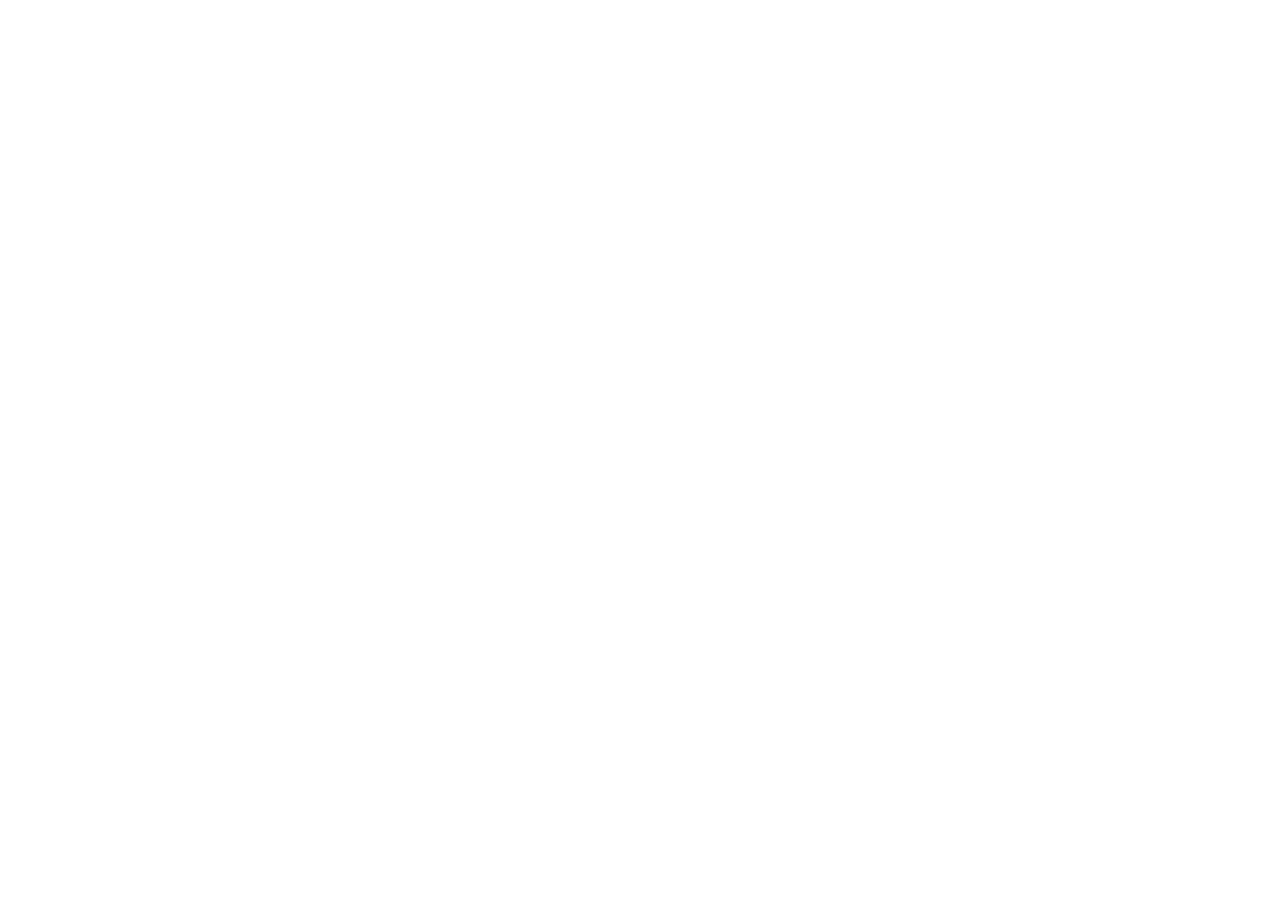
==== index.html @ 64bc50ac "First html file created" ====
<!DOCTYPE html>
<html lang="en">
<head>
    <meta charset="UTF-8">
    <meta name="viewport" content="width=device-width, initial-scale=1.0">
    <title>Todo List</title>
</head>
<body>
    
</body>
</html>
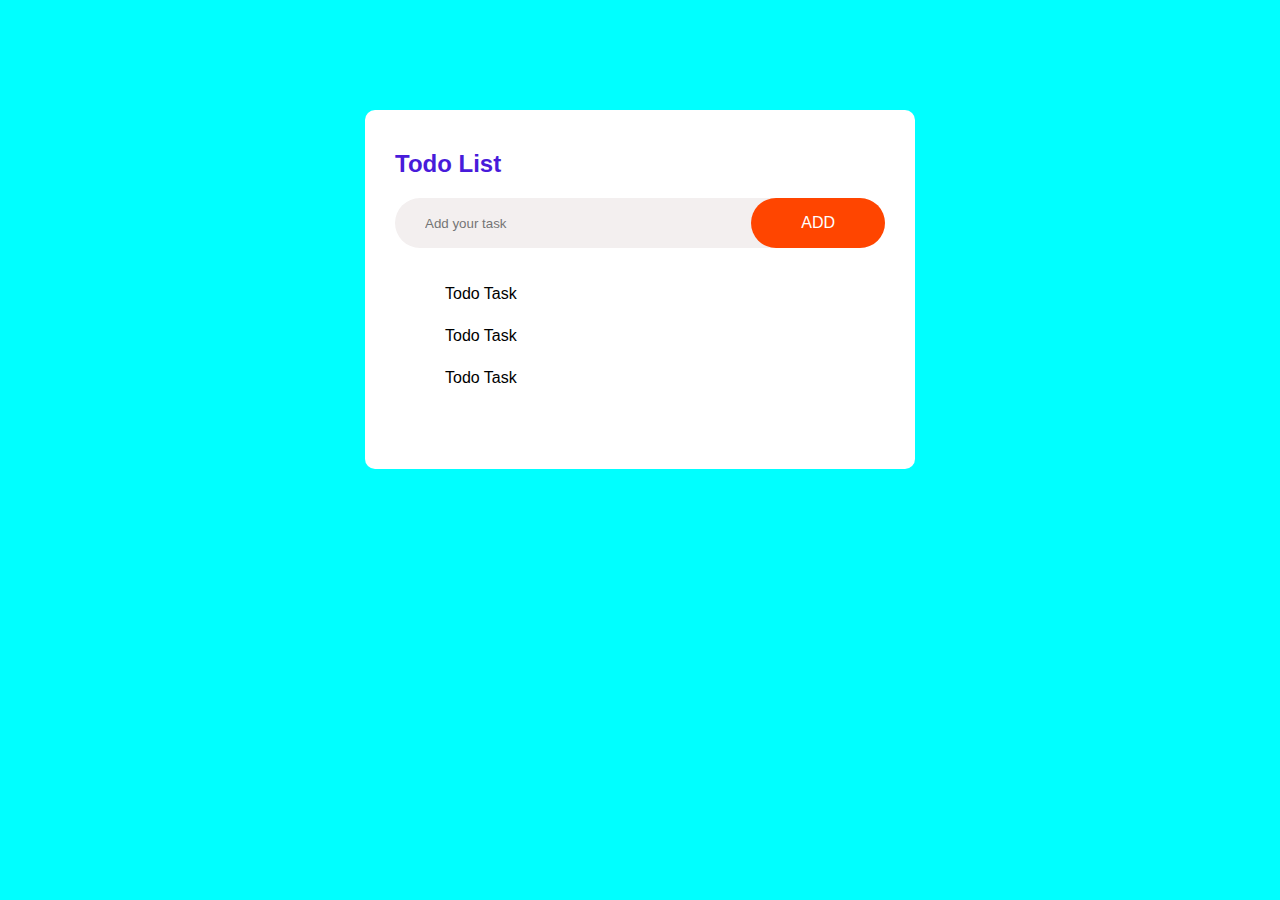
==== commit f3337b84: "HTML page created" ====
--- a/index.html
+++ b/index.html
@@ -4,8 +4,23 @@
     <meta charset="UTF-8">
     <meta name="viewport" content="width=device-width, initial-scale=1.0">
     <title>Todo List</title>
+    <link rel="stylesheet" href="style.css">
 </head>
 <body>
-    
+    <div class="container">
+        <div class="todo-app">
+            <h2>Todo List</h2>
+            <div class="row">
+                <input type="text" id="input-box" placeholder="Add your task" />
+                <button onclick="addTask()">ADD</button>
+            </div>
+            <ul id="list-container">
+                <li>Todo Task</li>
+                <li>Todo Task</li>
+                <li>Todo Task</li>
+            </ul>
+        </div>
+    </div>
+    <script src="index.js"></script>
 </body>
 </html>--- a/style.css
+++ b/style.css
@@ -0,0 +1,66 @@
+*{
+    margin: 0;
+    padding: 0;
+    font-family: sans-serif;
+    box-sizing: border-box;
+}
+
+.container{
+    width: 100%;
+    min-height: 100vh;
+    background-color: aqua;
+    padding: 10px;
+}
+
+.todo-app{
+    width: 100%;
+    max-width: 550px;
+    background: #fff;
+    margin: 100px auto 20px;
+    padding: 40px 30px 70px;
+    border-radius: 10px;
+}
+
+.todo-app h2 {
+    color: #481bda;
+    display: flex;
+    align-items: center;
+    margin-bottom: 20px;
+}
+
+.row {
+    display: flex;
+    align-items: center;
+    justify-content: space-between;
+    background: rgb(243, 239, 239);
+    border-radius: 30px;
+    padding-left: 20px;
+    margin-bottom: 25px;
+}
+
+input{
+    flex: 1;
+    border: none;
+    outline: none;
+    background: transparent;
+    padding: 10px;
+    font-weight: 14px;
+}
+
+button {
+    border: none;
+    outline: none;
+    padding: 16px 50px;
+    background: orangered;
+    color: #fff;
+    font-size: 16px;
+    cursor: pointer;
+    border-radius: 40px;
+}
+
+ul li {
+    list-style: none;
+    font-size: 16px;
+    padding: 12px 8px 12px 50px;
+    cursor: pointer;
+}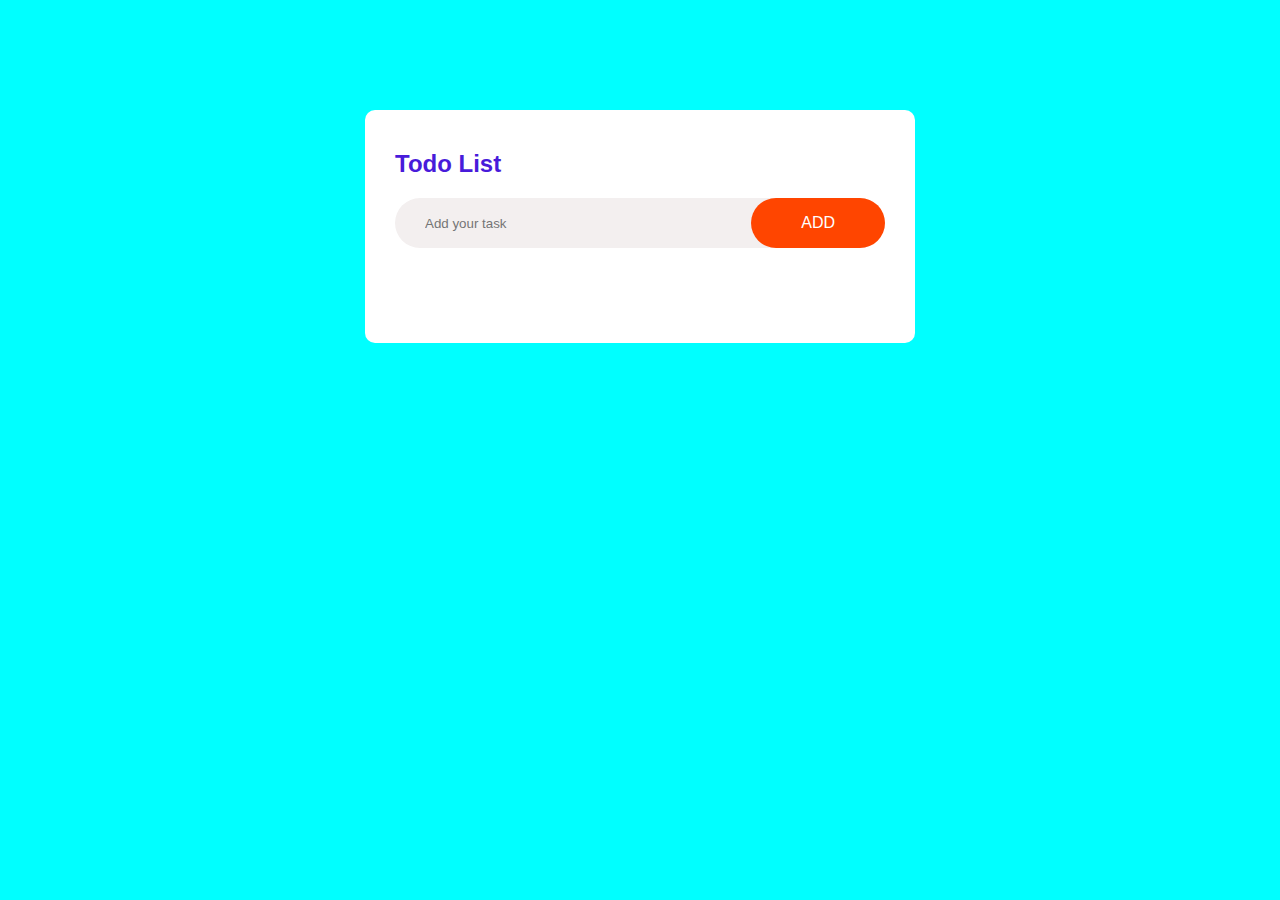
==== commit f6a446e4: "WOrked on functionality" ====
--- a/index.html
+++ b/index.html
@@ -15,9 +15,9 @@
                 <button onclick="addTask()">ADD</button>
             </div>
             <ul id="list-container">
+                <!-- <li>Todo Task</li>
                 <li>Todo Task</li>
-                <li>Todo Task</li>
-                <li>Todo Task</li>
+                <li>Todo Task</li> -->
             </ul>
         </div>
     </div>
--- a/style.css
+++ b/style.css
@@ -63,4 +63,8 @@
     font-size: 16px;
     padding: 12px 8px 12px 50px;
     cursor: pointer;
-}+}
+
+ul li span{
+    float: right;
+}
